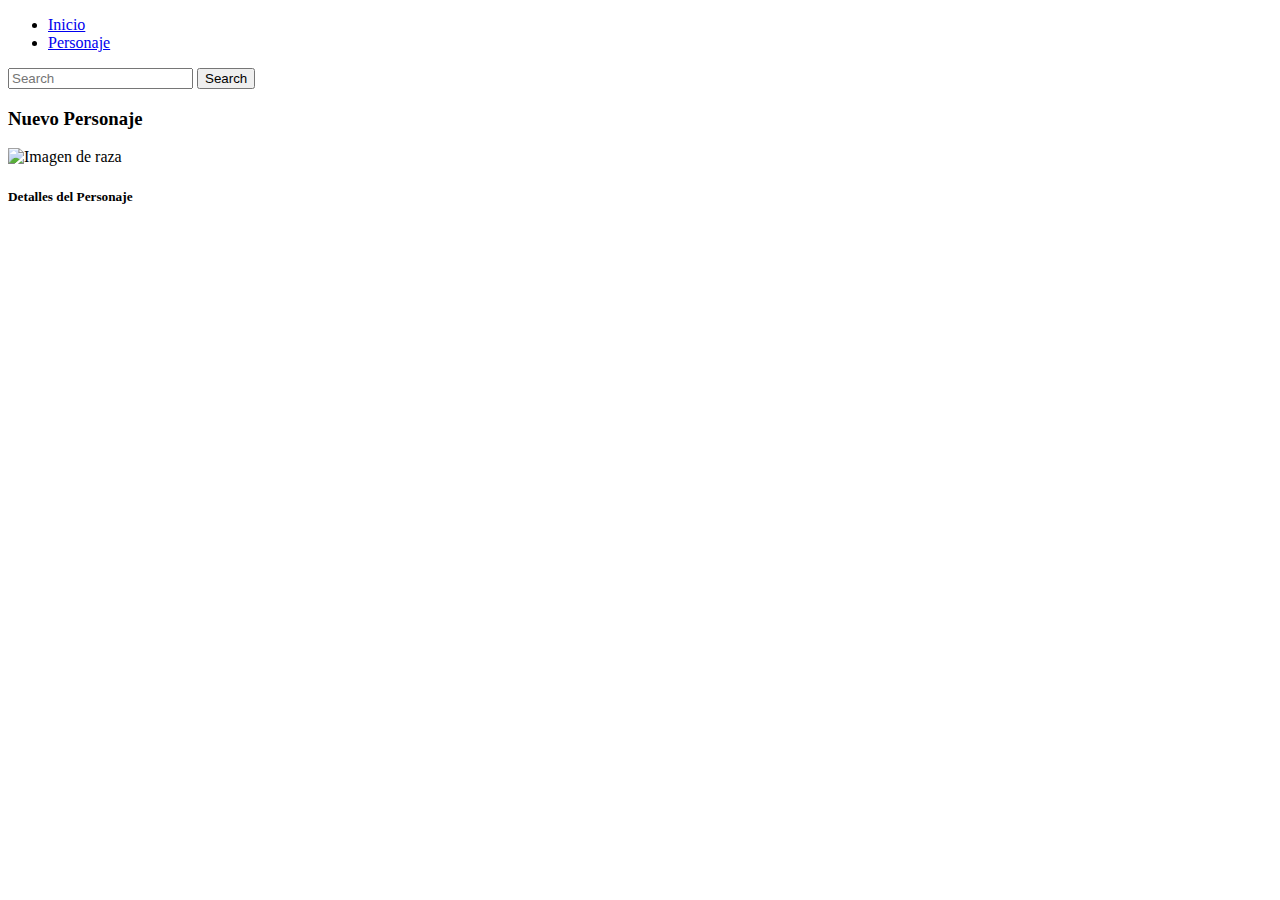
==== pages/personaje.html @ c6613dc9 "personaje creado se muetra en la pagina personaje.html" ====
<!DOCTYPE html>
<html lang="en">
<head>
    <meta charset="UTF-8">
    <meta name="viewport" content="width=device-width, initial-scale=1.0">
    <link href="https://cdn.jsdelivr.net/npm/bootstrap@5.3.2/dist/css/bootstrap.min.css" rel="stylesheet" integrity="sha384-T3c6CoIi6uLrA9TneNEoa7RxnatzjcDSCmG1MXxSR1GAsXEV/Dwwykc2MPK8M2HN" crossorigin="anonymous">
    <title>Personaje</title>
</head>
<body>
    <header>
        <nav class="navbar navbar-expand-lg bg-body-tertiary">
          <div class="container-fluid">           
            <div class="collapse navbar-collapse" id="navbarSupportedContent">
              <ul class="navbar-nav me-auto mb-2 mb-lg-0">
                <li class="nav-item">
                  <a class="nav-link active" aria-current="page" href="../index.html">Inicio</a>
                </li>
                <li class="nav-item">
                  <a class="nav-link" href="./personaje.html">Personaje</a>
                </li>               
              </ul>
              <form class="d-flex" role="search">
                <input class="form-control me-2" type="search" placeholder="Search" aria-label="Search">
                <button class="btn btn-outline-success" type="submit">Search</button>
              </form>
            </div>
          </div>
        </nav>
      </header>
      <main>
        <h3>Nuevo Personaje</h3>
        <div class="container mt-5">
          <div class="card">
              <div class="row g-0">
                  <div class="col-md-4">
                      <img id="imagenRaza" src="../assets/" alt="Imagen de raza" class="img-fluid"> <!-- Aquí irá la imagen de la raza -->
                  </div>
                  <div class="col-md-8">
                      <div class="card-body">
                          <h5 class="card-title">Detalles del Personaje</h5>
                          <div id="infoPersonaje"></div> <!-- Aquí se mostrarán los detalles del personaje -->
                      </div>
                  </div>
              </div>
          </div>
      </div>



      </main>
    <script src="https://cdn.jsdelivr.net/npm/bootstrap@5.3.2/dist/js/bootstrap.bundle.min.js" integrity="sha384-C6RzsynM9kWDrMNeT87bh95OGNyZPhcTNXj1NW7RuBCsyN/o0jlpcV8Qyq46cDfL" crossorigin="anonymous"></script>
    <script src="../js/main.js"></script>
 
</body>
</html>
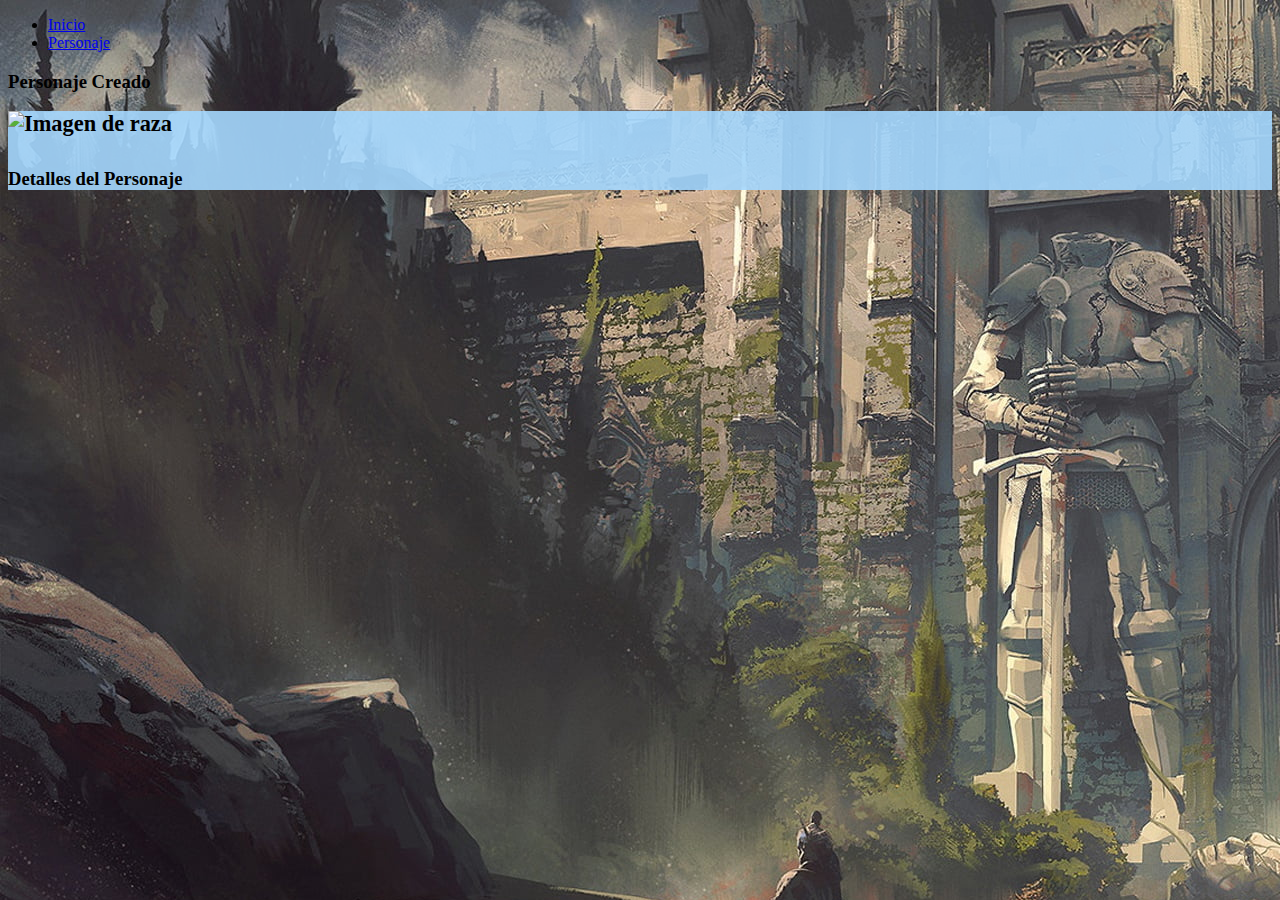
==== commit f8dd3566: "terminada modulizacion y la estructura principal" ====
--- a/pages/personaje.html
+++ b/pages/personaje.html
@@ -1,55 +1,57 @@
 <!DOCTYPE html>
 <html lang="en">
+
 <head>
-    <meta charset="UTF-8">
-    <meta name="viewport" content="width=device-width, initial-scale=1.0">
-    <link href="https://cdn.jsdelivr.net/npm/bootstrap@5.3.2/dist/css/bootstrap.min.css" rel="stylesheet" integrity="sha384-T3c6CoIi6uLrA9TneNEoa7RxnatzjcDSCmG1MXxSR1GAsXEV/Dwwykc2MPK8M2HN" crossorigin="anonymous">
-    <title>Personaje</title>
+  <meta charset="UTF-8">
+  <meta name="viewport" content="width=device-width, initial-scale=1.0">
+  <link href="https://cdn.jsdelivr.net/npm/bootstrap@5.3.2/dist/css/bootstrap.min.css" rel="stylesheet"
+    integrity="sha384-T3c6CoIi6uLrA9TneNEoa7RxnatzjcDSCmG1MXxSR1GAsXEV/Dwwykc2MPK8M2HN" crossorigin="anonymous">
+    <link rel="stylesheet" href="https://cdn.jsdelivr.net/npm/sweetalert2@11.7.32/dist/sweetalert2.min.css">
+  <link rel="stylesheet" href="../css/main.css">
+  <title>Personaje</title>
 </head>
-<body>
-    <header>
-        <nav class="navbar navbar-expand-lg bg-body-tertiary">
-          <div class="container-fluid">           
-            <div class="collapse navbar-collapse" id="navbarSupportedContent">
-              <ul class="navbar-nav me-auto mb-2 mb-lg-0">
-                <li class="nav-item">
-                  <a class="nav-link active" aria-current="page" href="../index.html">Inicio</a>
-                </li>
-                <li class="nav-item">
-                  <a class="nav-link" href="./personaje.html">Personaje</a>
-                </li>               
-              </ul>
-              <form class="d-flex" role="search">
-                <input class="form-control me-2" type="search" placeholder="Search" aria-label="Search">
-                <button class="btn btn-outline-success" type="submit">Search</button>
-              </form>
+
+<body class="bodyPersonaje">
+  <header>
+    <nav class="navbar navbar-expand-lg bg-body-tertiary">
+      <div class="container-fluid">
+        <div class="collapse navbar-collapse" id="navbarSupportedContent">
+          <ul class="navbar-nav me-auto mb-2 mb-lg-0">
+            <li class="nav-item">
+              <a class="nav-link active" aria-current="page" href="../index.html">Inicio</a>
+            </li>
+            <li class="nav-item">
+              <a class="nav-link" href="./personaje.html">Personaje</a>
+            </li>
+          </ul>         
+        </div>
+      </div>
+    </nav>
+  </header>
+  <main>
+    <h3>Personaje Creado</h3>
+    <div class="container mt-5">
+      <div class="card">
+        <div class="row g-0">
+          <div class="col-md-4">
+            <img id="imagenRaza" src="../assets/" alt="Imagen de raza" class="img-fluid">
+            <!-- Aquí irá la imagen de la raza -->
+          </div>
+          <div class="col-md-8">
+            <div class="card-body">
+              <h5 class="card-title">Detalles del Personaje</h5>
+              <div id="infoPersonaje"></div> <!-- Aquí se mostrarán los detalles del personaje -->
             </div>
           </div>
-        </nav>
-      </header>
-      <main>
-        <h3>Nuevo Personaje</h3>
-        <div class="container mt-5">
-          <div class="card">
-              <div class="row g-0">
-                  <div class="col-md-4">
-                      <img id="imagenRaza" src="../assets/" alt="Imagen de raza" class="img-fluid"> <!-- Aquí irá la imagen de la raza -->
-                  </div>
-                  <div class="col-md-8">
-                      <div class="card-body">
-                          <h5 class="card-title">Detalles del Personaje</h5>
-                          <div id="infoPersonaje"></div> <!-- Aquí se mostrarán los detalles del personaje -->
-                      </div>
-                  </div>
-              </div>
-          </div>
+        </div>
       </div>
+    </div>
+  </main>
+  <script src="https://cdn.jsdelivr.net/npm/bootstrap@5.3.2/dist/js/bootstrap.bundle.min.js"
+    integrity="sha384-C6RzsynM9kWDrMNeT87bh95OGNyZPhcTNXj1NW7RuBCsyN/o0jlpcV8Qyq46cDfL"
+    crossorigin="anonymous"></script>
+  <script src="../js/funcionesComunes.js"></script>
+  <script src="../js/mostrarPersonaje.js"></script>
+</body>
 
-
-
-      </main>
-    <script src="https://cdn.jsdelivr.net/npm/bootstrap@5.3.2/dist/js/bootstrap.bundle.min.js" integrity="sha384-C6RzsynM9kWDrMNeT87bh95OGNyZPhcTNXj1NW7RuBCsyN/o0jlpcV8Qyq46cDfL" crossorigin="anonymous"></script>
-    <script src="../js/main.js"></script>
- 
-</body>
 </html>--- a/css/main.css
+++ b/css/main.css
@@ -0,0 +1,75 @@
+/* INDEX.HTML */
+#formPersonaje {
+    display: flex;
+    flex-direction: column;
+    gap: 1rem;
+    width: 25rem;
+    background-color: rgba(255, 255, 255, 0.7);
+    /* Añade transparencia al fondo blanco */
+}
+
+.descripForm {
+    font-weight: bold;
+    font-size: 1.2rem;
+}
+
+input {
+    padding: 5px;
+    border: 1px solid #ddd;
+    border-radius: 4px;
+    background-color: rgba(255, 255, 255, 0.7);
+}
+
+button {
+    padding: 6px 10px;
+    background-color: rgba(0, 123, 255, 0.7);
+    color: white;
+    border: none;
+    border-radius: 4px;
+    cursor: pointer;
+}
+
+button:hover {
+    background-color: rgba(0, 86, 179, 0.7);
+}
+
+label {
+    display: block;
+    margin-bottom: 5px;
+    font-weight: bold;
+}
+
+select {
+    width: 100%;
+    padding: 8px;
+    margin: 5px 0;
+    border-radius: 4px;
+    border: 1px solid #ccc;
+}
+
+.indexBody {
+    background-color: #04FFE8;
+    background-image: url('../assets/fondo_index_dado.jpg');
+    background-attachment: fixed;
+    background-size: cover;
+}
+
+.fondo {
+    background: rgba(2, 0, 36, 0.7);
+    background: linear-gradient(90deg, rgba(2, 0, 36, 0.9) 0%, rgba(189, 249, 247, 0.9) 0%, rgba(209, 168, 226, 0.9) 50%, rgba(179, 177, 244, 0.9) 100%);
+}
+
+.tabla {
+    background-image: linear-gradient(to top, rgba(172, 203, 238, 0.9), rgba(231, 240, 253, 0.9));
+}
+
+/* PERSONAJE.HTML */
+.bodyPersonaje{
+    background-image: url('../assets/fondo_personaje.jpg'); 
+}
+.card{
+    background-color: rgba(164, 215, 254, 0.9);
+    font-size: 1.4rem;
+    font-weight: bold;
+    
+}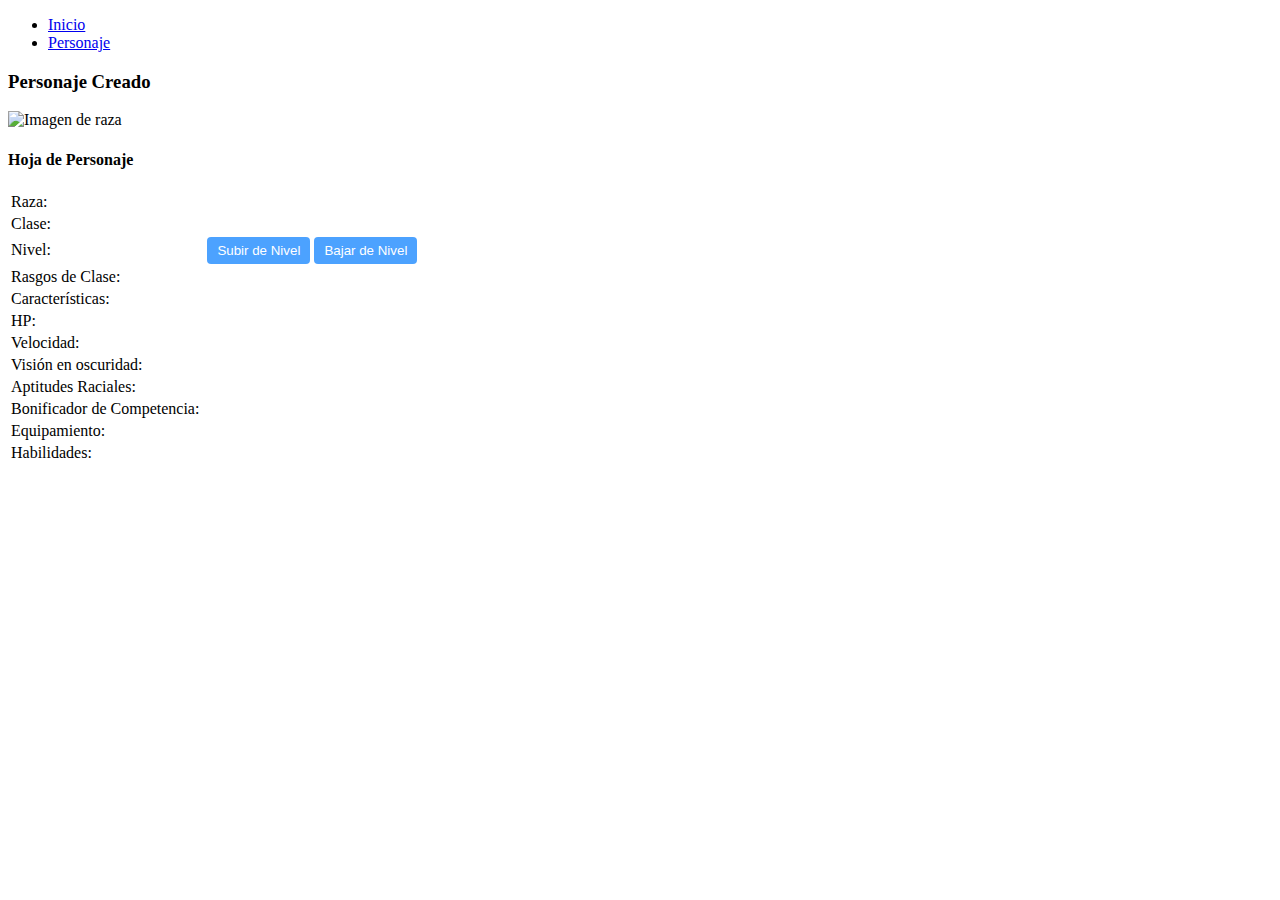
==== commit 42d39b63: "agregando clases" ====
--- a/pages/personaje.html
+++ b/pages/personaje.html
@@ -29,29 +29,84 @@
     </nav>
   </header>
   <main>
-    <h3>Personaje Creado</h3>
-    <div class="container mt-5">
-      <div class="card">
-        <div class="row g-0">
-          <div class="col-md-4">
-            <img id="imagenRaza" src="../assets/" alt="Imagen de raza" class="img-fluid">
-            <!-- Aquí irá la imagen de la raza -->
-          </div>
-          <div class="col-md-8">
-            <div class="card-body">
-              <h5 class="card-title">Detalles del Personaje</h5>
-              <div id="infoPersonaje"></div> <!-- Aquí se mostrarán los detalles del personaje -->
+    <h3 class="container mt-5">Personaje Creado</h3>
+        <div class="container mt-5">   
+            <div  >
+                <img id="imagenRaza" src="../assets/" alt="Imagen de raza" class="img-fluid">
             </div>
-          </div>
+             
+            <div>
+                <h4>Hoja de Personaje</h4>
+                <div id="infoPersonaje" class="form-control border-success">
+                  <table class="table table-bordered">
+                    <tbody>
+                      <tr>
+                        <td>Raza:</td>
+                        <td id="raza"></td>
+                      </tr>
+                      <tr>
+                        <td>Clase:</td>
+                        <td id="clase"></td>
+                      </tr>
+                      <tr>
+                        <td>Nivel:</td>
+                        <td id="nivel"></td>
+                        <td><button id="subirNivelBtn">Subir de Nivel</button>
+                          <button id="bajarNivelBtn">Bajar de Nivel</button></td>
+                      </tr>
+                      <tr>
+                        <td>Rasgos de Clase:</td>
+                        <td id="rasgosClase"></td>
+                      </tr>
+                      <tr>
+                        <td>Características:</td>
+                        <td id="caracteristicas"></td>
+                      </tr>
+                      <tr>
+                        <td>HP:</td>
+                        <td id="hp"></td>
+                      </tr>
+                      <tr>
+                        <td>Velocidad:</td>
+                        <td id="velocidad"></td>
+                      </tr>
+                      <tr>
+                        <td>Visión en oscuridad:</td>
+                        <td id="vision"></td>
+                      </tr>
+                      <tr>
+                        <td>Aptitudes Raciales:</td>
+                        <td id="aptitudes"></td>
+                      </tr>
+                      <tr>
+                        <td>Bonificador de Competencia:</td>
+                        <td id="bonificadorCompetencia"></td>
+                      </tr>
+                      <tr>
+                        <td>Equipamiento:</td>
+                        <td id="equipamiento"></td>
+                      </tr>
+                      <tr>
+                        <td>Habilidades:</td>
+                        <td id="habilidades"></td>
+                      </tr>
+                    </tbody>
+                  </table>
+                            
+                </div>
+            </div>            
         </div>
-      </div>
-    </div>
+        
   </main>
   <script src="https://cdn.jsdelivr.net/npm/bootstrap@5.3.2/dist/js/bootstrap.bundle.min.js"
     integrity="sha384-C6RzsynM9kWDrMNeT87bh95OGNyZPhcTNXj1NW7RuBCsyN/o0jlpcV8Qyq46cDfL"
     crossorigin="anonymous"></script>
   <script src="../js/funcionesComunes.js"></script>
   <script src="../js/mostrarPersonaje.js"></script>
+  <script type="module" src="../js/clases/barbaro.js"></script>
+  <script type="module" src="../js/clases/bardo.js"></script>
+  
+  
+  <script type="module" src="../js/clases/subidaNivel.js"></script>
 </body>
-
 </html>--- a/css/main.css
+++ b/css/main.css
@@ -64,7 +64,7 @@
 }
 
 /* PERSONAJE.HTML */
-.bodyPersonaje{
+/* .bodyPersonaje{
     background-image: url('../assets/fondo_personaje.jpg'); 
 }
 .card{
@@ -72,4 +72,4 @@
     font-size: 1.4rem;
     font-weight: bold;
     
-}+} */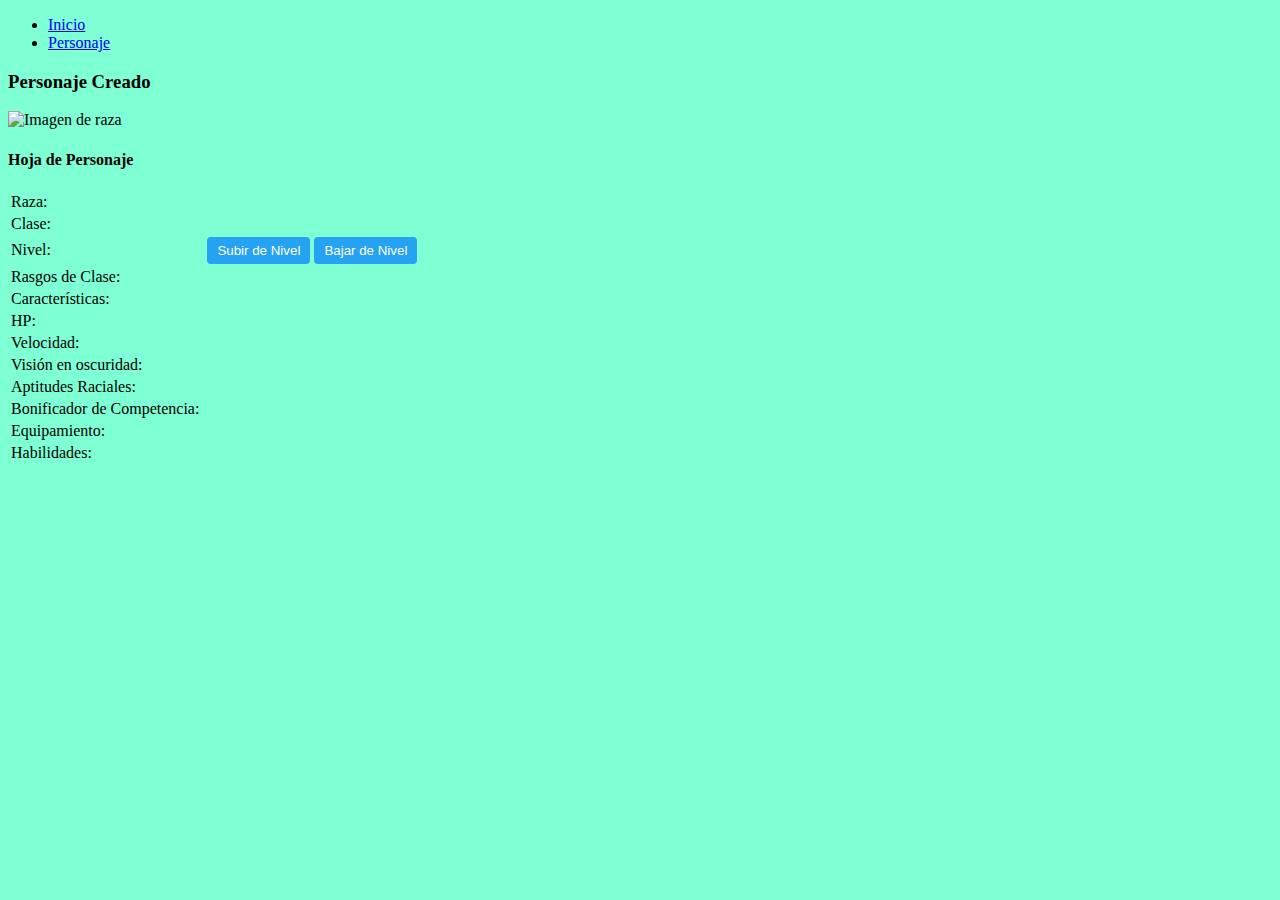
==== commit 1a4471a9: "un poco de css" ====
--- a/pages/personaje.html
+++ b/pages/personaje.html
@@ -28,7 +28,7 @@
       </div>
     </nav>
   </header>
-  <main>
+  <main >
     <h3 class="container mt-5">Personaje Creado</h3>
         <div class="container mt-5">   
             <div  >
--- a/css/main.css
+++ b/css/main.css
@@ -64,12 +64,7 @@
 }
 
 /* PERSONAJE.HTML */
-/* .bodyPersonaje{
-    background-image: url('../assets/fondo_personaje.jpg'); 
+
+.bodyPersonaje {
+    background-color: aquamarine;
 }
-.card{
-    background-color: rgba(164, 215, 254, 0.9);
-    font-size: 1.4rem;
-    font-weight: bold;
-    
-} */